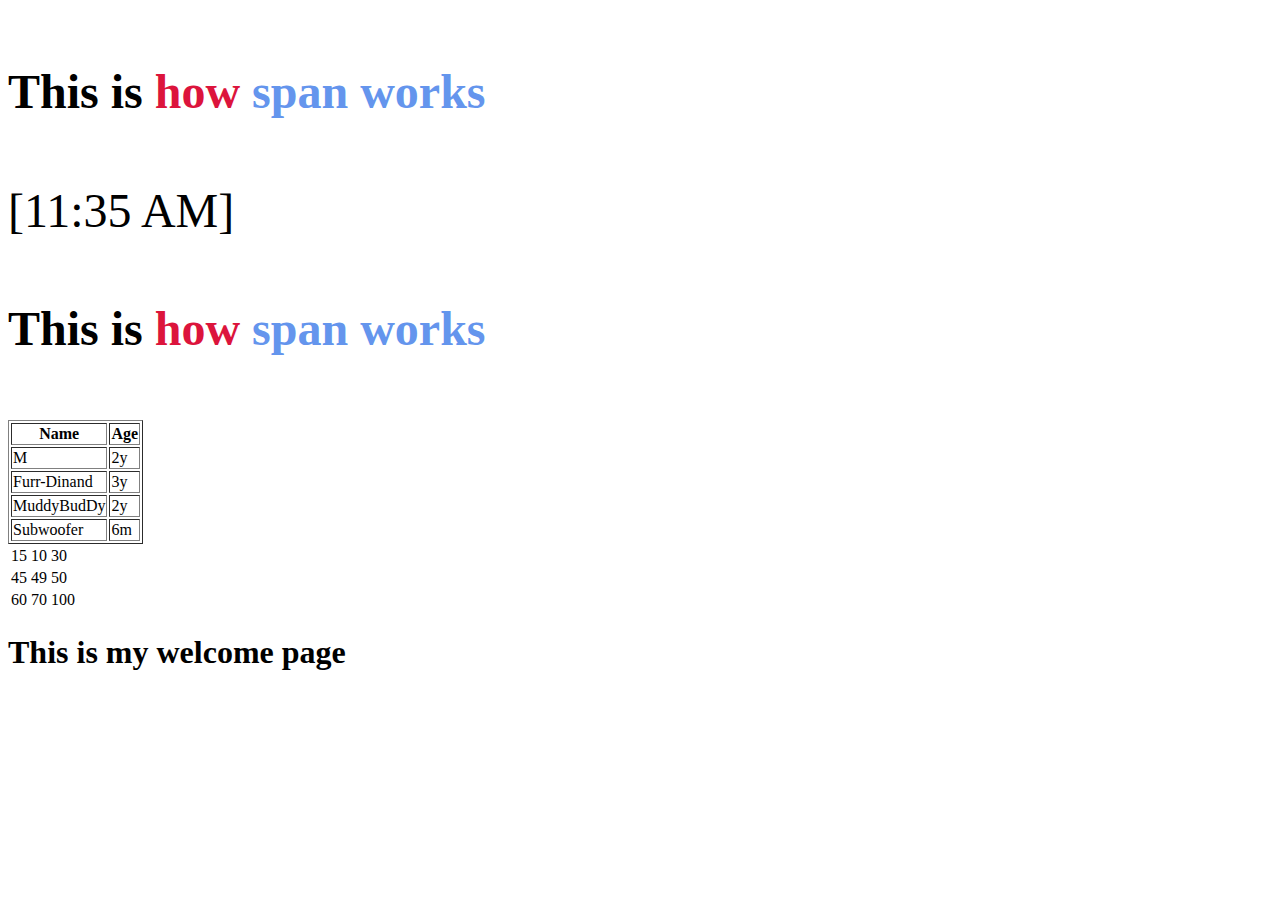
==== files/welcome.html @ b83cacb0 "Initial commit" ====
<!DOCTYPE html>
<html lang="en">

<head>
    <title>Welcome Page</title>
</head>

<body>
<font size="10">
    <div>
        <h4>This is <span style="color: crimson">how</span> <span style="color: cornflowerblue">span works</span> </h4>
        [11:35 AM]
        <h4>This is <span style="color: crimson">how</span> <span style="color: cornflowerblue">span works</span> </h4>

        </ul>
    </div>

</font>

</body>

<body>

    <table border="1px">
        <thead>
    <tr>
        <th>Name</th>
        <th>Age</th>

   </tr>
    <tr>
            <td>M</td>
            <td>2y</td>

        </tr>
    <tr>
        <td>Furr-Dinand</td>
        <td>3y</td>

    </tr>
    <tr>
        <td>MuddyBudDy</td>
        <td>2y</td>

    </tr>
    <tr>
        <td>Subwoofer</td>
        <td>6m</td>

    </tr>

    </table>

    </body>
<body>
<table>
    <tr>
        <td>15</td>
        <td>10</td>
        <td>30</td>
    </tr>
    <tr>
        <td>45</td>
        <td>49</td>
        <td>50</td>
    </tr>
    <tr>
        <td>60</td>
        <td>70</td>
        <td>100</td>
    </tr>
</table>
</body>




<body>
<h1>This is my welcome page</h1>

</body>
</html>
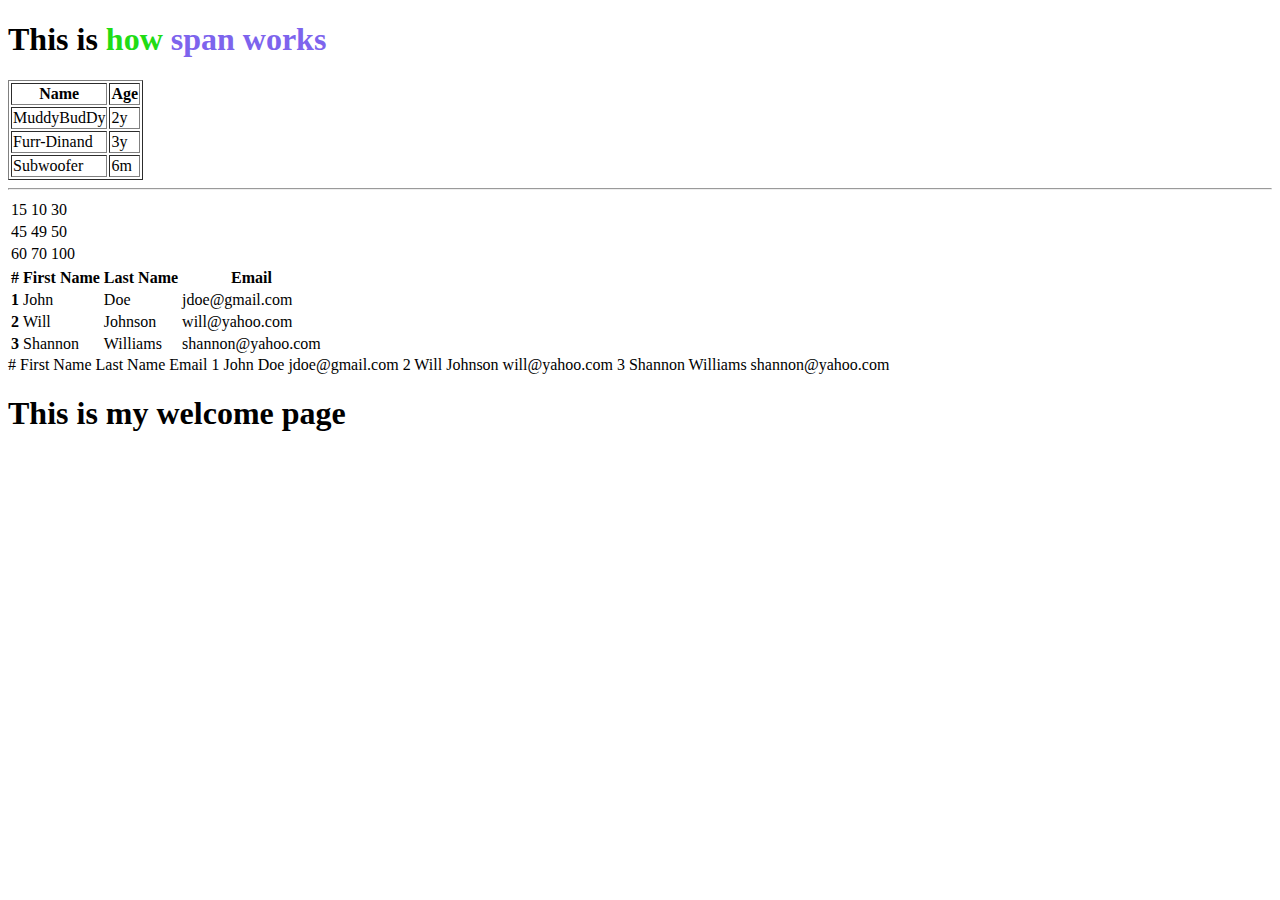
==== commit 73c57089: "forms.html" ====
--- a/files/welcome.html
+++ b/files/welcome.html
@@ -6,20 +6,10 @@
 </head>
 
 <body>
-<font size="10">
-    <div>
-        <h4>This is <span style="color: crimson">how</span> <span style="color: cornflowerblue">span works</span> </h4>
-        [11:35 AM]
-        <h4>This is <span style="color: crimson">how</span> <span style="color: cornflowerblue">span works</span> </h4>
 
-        </ul>
-    </div>
 
-</font>
+ <h1>This is <span style="color: #21dc14">how</span> <span style="color: #7d64ed">span works</span> </h1>
 
-</body>
-
-<body>
 
     <table border="1px">
         <thead>
@@ -28,31 +18,25 @@
         <th>Age</th>
 
    </tr>
-    <tr>
-            <td>M</td>
+    </thead>
+        <tbody>
+        <tr>
+            <td>MuddyBudDy</td>
             <td>2y</td>
+        </tr>
+        <tr>
+            <td>Furr-Dinand</td>
+            <td>3y</td>
+        </tr>
+        <tr>
+            <td>Subwoofer</td>
+            <td>6m</td>
 
         </tr>
-    <tr>
-        <td>Furr-Dinand</td>
-        <td>3y</td>
-
-    </tr>
-    <tr>
-        <td>MuddyBudDy</td>
-        <td>2y</td>
-
-    </tr>
-    <tr>
-        <td>Subwoofer</td>
-        <td>6m</td>
-
-    </tr>
-
+        </tbody>
     </table>
 
-    </body>
-<body>
+  <hr>
 <table>
     <tr>
         <td>15</td>
@@ -70,6 +54,76 @@
         <td>100</td>
     </tr>
 </table>
+
+
+    <meta charset="UTF-8">
+    <meta name="viewport" content="width=device-width, initial-scale=1.0">
+    <meta http-equiv="X-UA-Compatible" content="ie=edge">
+    <link rel="stylesheet" href="https://stackpath.bootstrapcdn.com/bootstrap/4.1.1/css/bootstrap.min.css" integrity="sha384-WskhaSGFgHYWDcbwN70/dfYBj47jz9qbsMId/iRN3ewGhXQFZCSftd1LZCfmhktB"
+          crossorigin="anonymous">
+
+    <table class="table table-hover">
+        </head>
+
+            <thead>
+            <tr>
+                <th>#</th>
+                <th>First Name</th>
+                <th>Last Name</th>
+                <th>Email</th>
+            </tr>
+            </thead>
+            <tbody>
+            <tr>
+                <th scope="row">1</th>
+                <td>John</td>
+                <td>Doe</td>
+                <td>jdoe@gmail.com</td>
+            </tr>
+            <tr>
+                <th scope="row">2</th>
+                <td>Will</td>
+                <td>Johnson</td>
+                <td>will@yahoo.com</td>
+            </tr>
+            <tr>
+                <th scope="row">3</th>
+                <td>Shannon</td>
+                <td>Williams</td>
+                <td>shannon@yahoo.com</td>
+            </tr>
+            </tbody>
+        </table>
+        <thead>
+        <tr>
+            <th>#</th>
+            <th>First Name</th>
+            <th>Last Name</th>
+            <th>Email</th>
+        </tr>
+        </thead>
+        <tbody>
+        <tr>
+            <th scope="row">1</th>
+            <td>John</td>
+            <td>Doe</td>
+            <td>jdoe@gmail.com</td>
+        </tr>
+        <tr>
+            <th scope="row">2</th>
+            <td>Will</td>
+            <td>Johnson</td>
+            <td>will@yahoo.com</td>
+        </tr>
+        <tr>
+            <th scope="row">3</th>
+            <td>Shannon</td>
+            <td>Williams</td>
+            <td>shannon@yahoo.com</td>
+        </tr>
+        </tbody>
+    </table>
+
 </body>
 
 
